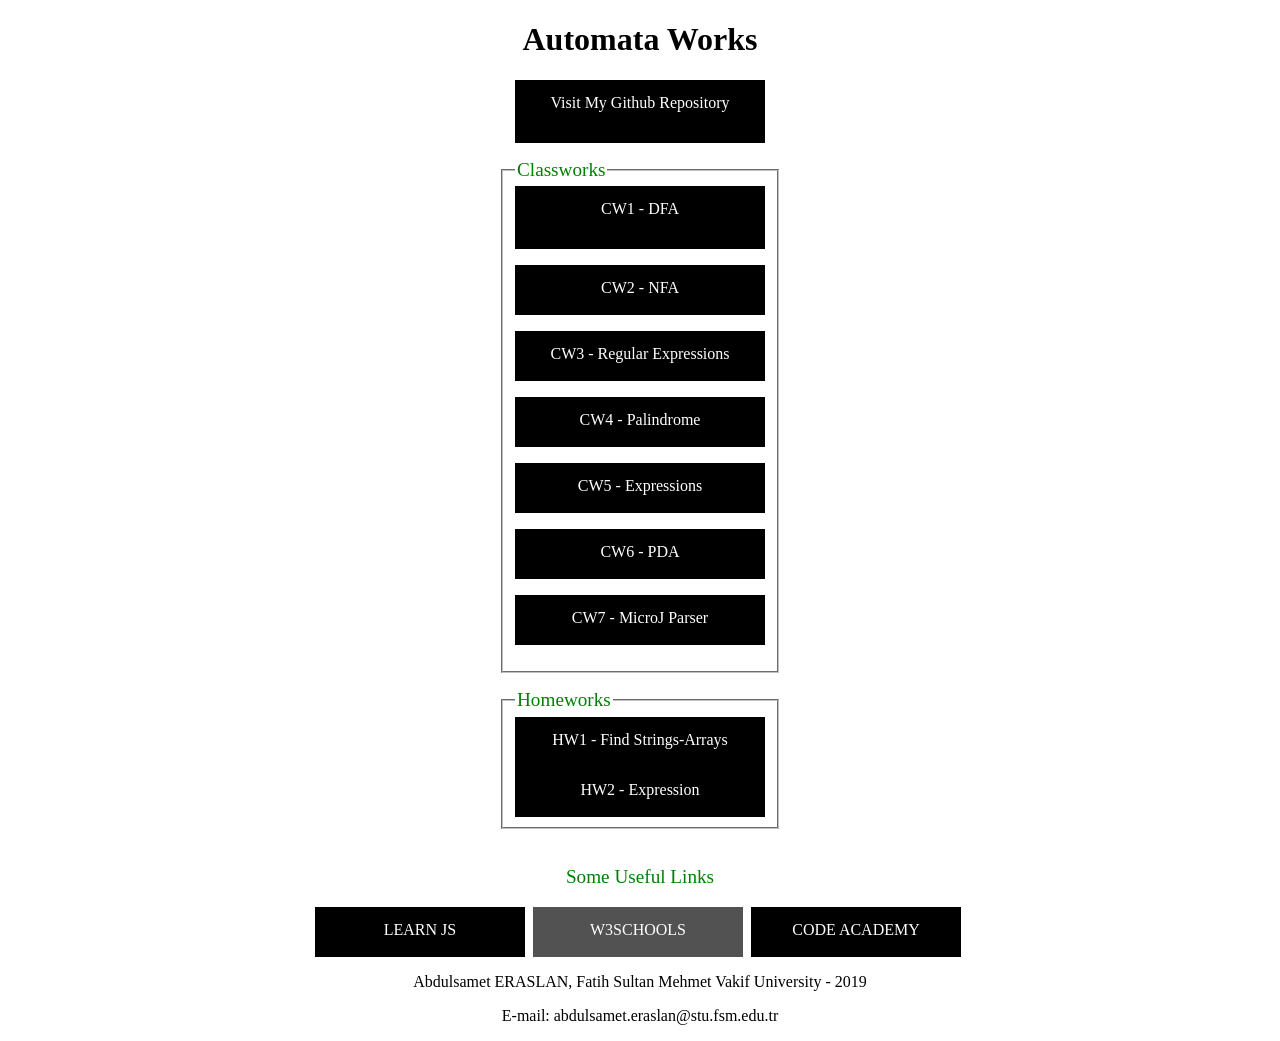
==== index.html @ dc04476d "Update index.html" ====
<!DOCTYPE html>
<html lang="en-US">
<head>
    <meta charset="UTF-8">
    <meta name="viewport" content="width=device-width">
    <meta name="theme-color" content="white" />
    <meta name="author" content="Abdulsamet ERASLAN, 2018" />
    <meta name="description" content="Fatih Sultan Mehmet Vakif University, Computer Engineering" />
  
    <title>Automata Works</title>


<style>

a:link, a:visited {
    background-color: black;
    color: white;
    padding: 14px 25px;
    text-align: center;
    text-decoration: none;
    display: inline-block;
    height:22px;width:200px;
}


a:hover, a:active {
    background-color: rgb(82, 82, 82);
}

.focus-in-contract-bck {
	-webkit-animation: focus-in-contract-bck 1s cubic-bezier(0.250, 0.460, 0.450, 0.940) both;
	        animation: focus-in-contract-bck 1s cubic-bezier(0.250, 0.460, 0.450, 0.940) both;
}


@-webkit-keyframes focus-in-contract-bck {
  0% {
    letter-spacing: 1em;
    -webkit-transform: translateZ(300px);
            transform: translateZ(300px);
    -webkit-filter: blur(12px);
            filter: blur(12px);
    opacity: 0;
  }
  100% {
    -webkit-transform: translateZ(12px);
            transform: translateZ(12px);
    -webkit-filter: blur(0);
            filter: blur(0);
    opacity: 1;
  }
}
@keyframes focus-in-contract-bck {
  0% {
    letter-spacing: 1em;
    -webkit-transform: translateZ(300px);
            transform: translateZ(300px);
    -webkit-filter: blur(12px);
            filter: blur(12px);
    opacity: 0;
  }
  100% {
    -webkit-transform: translateZ(12px);
            transform: translateZ(12px);
    -webkit-filter: blur(0);
            filter: blur(0);
    opacity: 1;
  }
}


</style>
</head>

<body style="background-color: rgb(255, 255, 255);">
<center>
<div class="focus-in-contract-bck"><h1>Automata Works</h1></div>

<a style="height:35px" href="https://github.com/sameteraslan/AutomataWorks/">Visit My Github Repository</a><p></p>
<fieldset style="width:250px;">
    <legend style="color:green;font-size:larger;">Classworks</legend>
<a style="height:35px" href="https://sameteraslan.github.io/AutomataWorks/CW1/CW1">CW1 - DFA</a><p></p>

<a href="https://sameteraslan.github.io/AutomataWorks/CW2/CW2-NFA1">CW2 - NFA</a><p></p>

<a href="https://sameteraslan.github.io/AutomataWorks/CW3/CW3">CW3 - Regular Expressions</a><p></p>
	
<a href="https://sameteraslan.github.io/AutomataWorks/CW4/CW4">CW4 - Palindrome</a><p></p>
	
<a href="https://sameteraslan.github.io/AutomataWorks/CW5/CW5">CW5 - Expressions</a><p></p>
	
<a href="https://sameteraslan.github.io/AutomataWorks/CW6/CW6">CW6 - PDA</a><p></p>
	
<a href="https://sameteraslan.github.io/AutomataWorks/CW7/microJ3">CW7 - MicroJ Parser</a><p></p>
</fieldset><p></p>  

<fieldset style="width:250px;">
    <legend style="color:green;font-size:larger;">Homeworks</legend>
<a href="https://sameteraslan.github.io/AutomataWorks/HW1/HW1Regex">HW1 - Find Strings-Arrays</a><br>
	
<a href="https://sameteraslan.github.io/AutomataWorks/HW2/Expression">HW2 - Expression</a><br>	
	

</fieldset><br>
    
<p style="color:green;font-size: larger;">Some Useful Links</p>
    
<table>
  <tr><a style="width:160px;" href="https://www.learn-js.org/">LEARN JS</a></tr>&nbsp;
  <tr><a style="width:160px;background-color:rgb(82, 82, 82);" href="https://www.w3schools.com">W3SCHOOLS</a></tr>&nbsp;
  <tr><a style="width:160px;" href="https://www.codecademy.com/learn/learn-html">CODE ACADEMY</a></tr>&nbsp;
</table>
<p class="focus-in-contract-bck">Abdulsamet ERASLAN, Fatih Sultan Mehmet Vakif University - 2019</p>
<p class="focus-in-contract-bck">E-mail: abdulsamet.eraslan@stu.fsm.edu.tr</p>
</center>
    
</body>
</html>
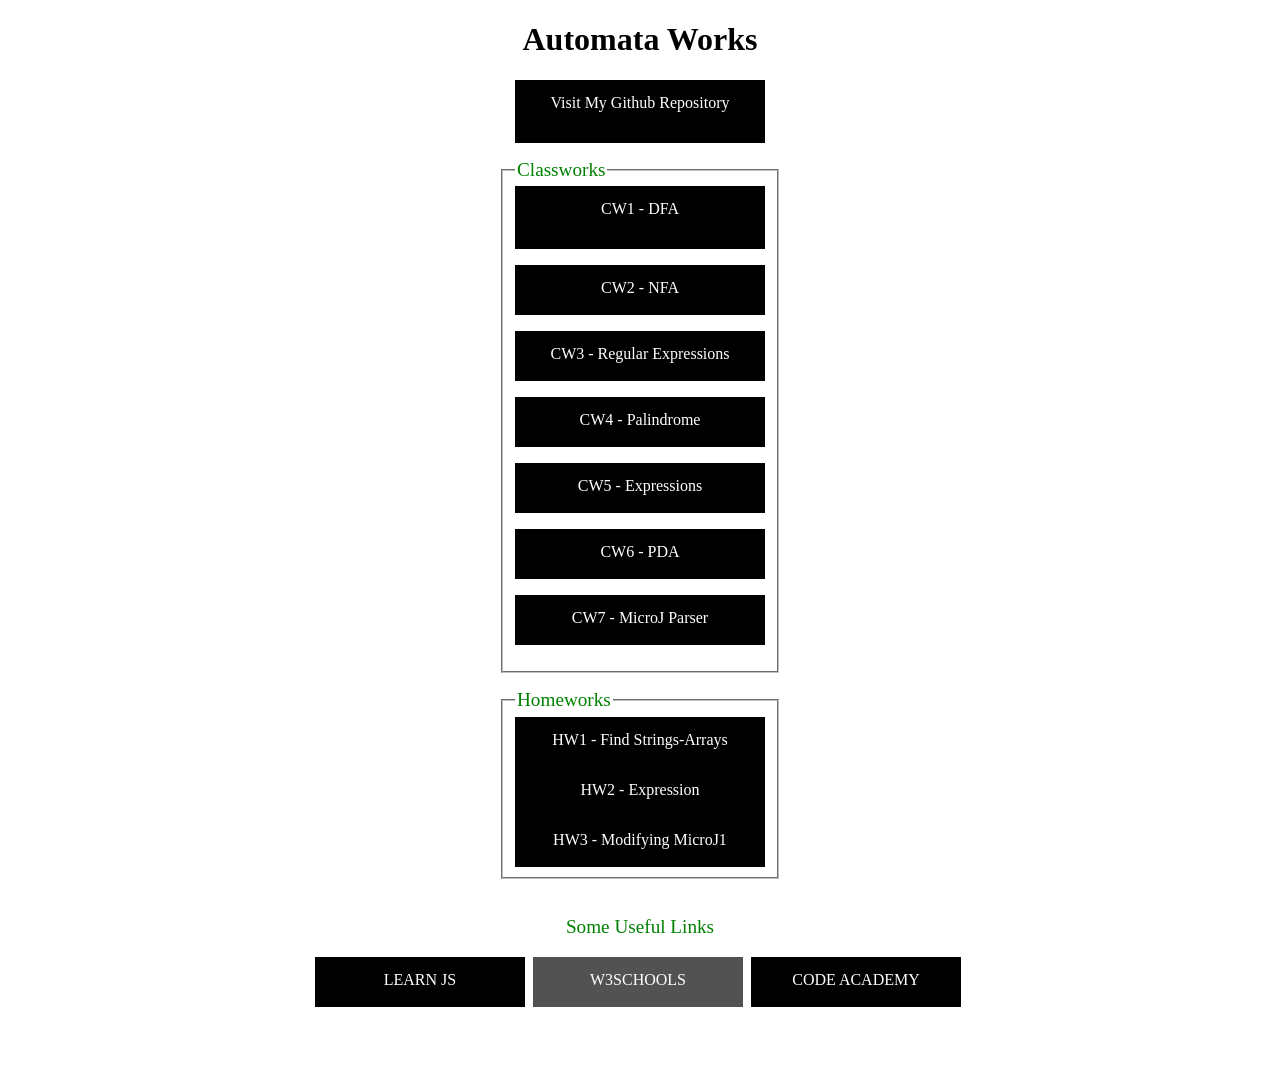
==== commit 67ce86b6: "Update index.html" ====
--- a/index.html
+++ b/index.html
@@ -100,6 +100,9 @@
 	
 <a href="https://sameteraslan.github.io/AutomataWorks/HW2/Expression">HW2 - Expression</a><br>	
 	
+<a href="https://sameteraslan.github.io/AutomataWorks/HW3/microJ3">HW3 - Modifying MicroJ1 </a><br>	
+
+	
 
 </fieldset><br>
     
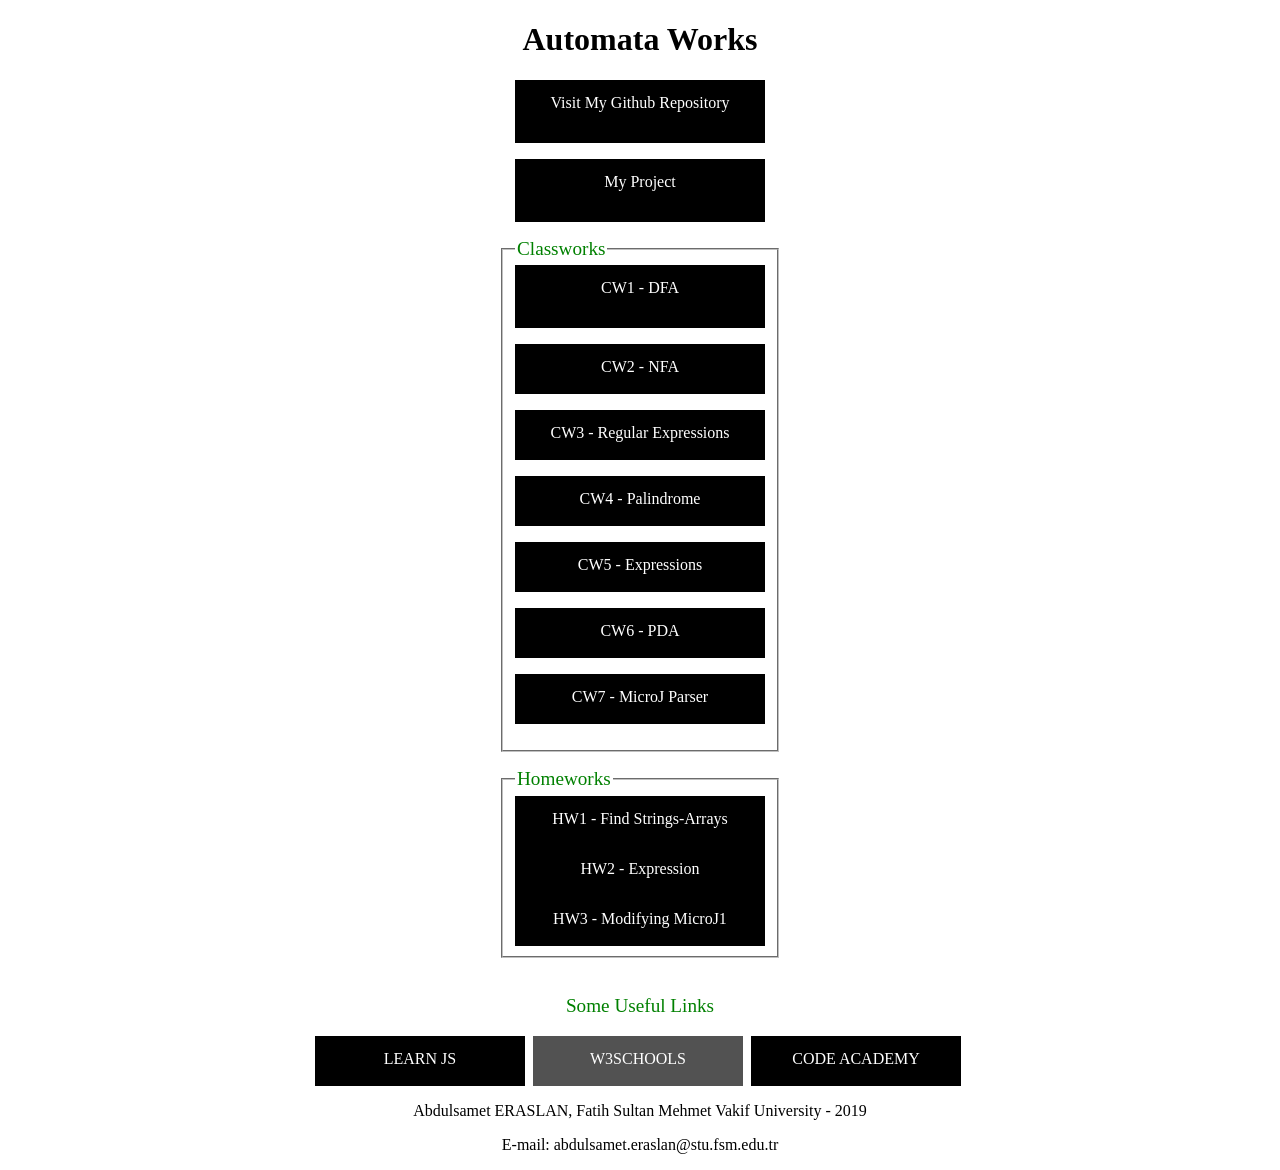
==== commit 4adaf505: "Update index.html" ====
--- a/index.html
+++ b/index.html
@@ -77,6 +77,8 @@
 <div class="focus-in-contract-bck"><h1>Automata Works</h1></div>
 
 <a style="height:35px" href="https://github.com/sameteraslan/AutomataWorks/">Visit My Github Repository</a><p></p>
+
+<a style="height:35px" href="https://sameteraslan.github.io/AutomataWorks/AutomataProject/index">My Project</a><p></p>	
 <fieldset style="width:250px;">
     <legend style="color:green;font-size:larger;">Classworks</legend>
 <a style="height:35px" href="https://sameteraslan.github.io/AutomataWorks/CW1/CW1">CW1 - DFA</a><p></p>
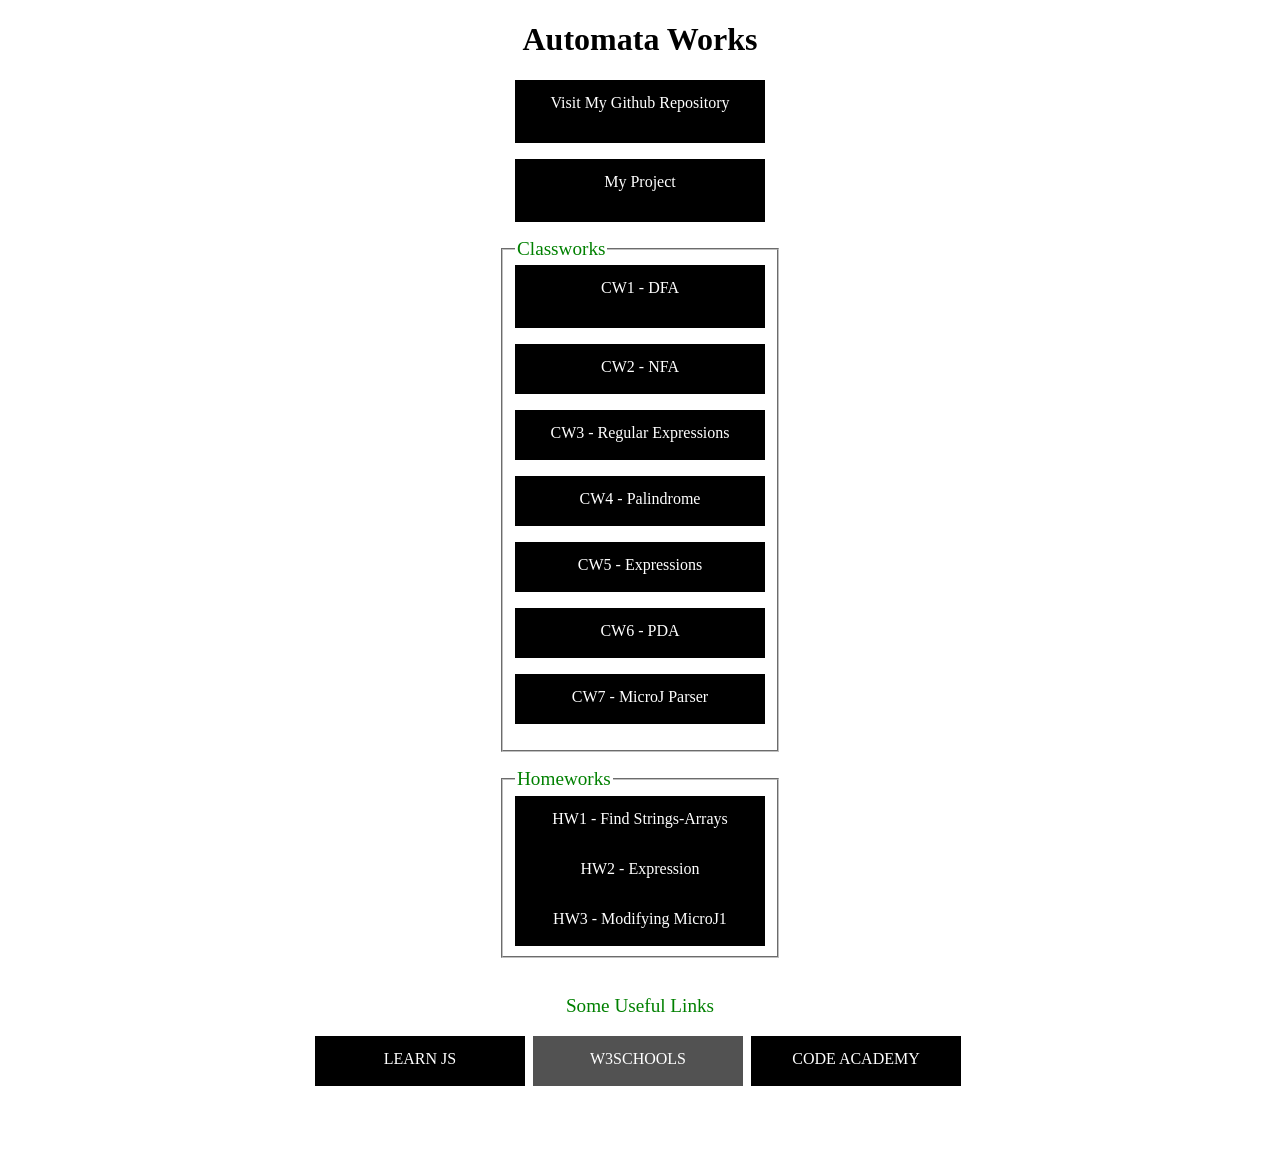
==== commit e0445175: "Update index.html" ====
--- a/index.html
+++ b/index.html
@@ -4,7 +4,7 @@
     <meta charset="UTF-8">
     <meta name="viewport" content="width=device-width">
     <meta name="theme-color" content="white" />
-    <meta name="author" content="Abdulsamet ERASLAN, 2018" />
+    <meta name="author" content="Abdulsamet ERASLAN, 2019" />
     <meta name="description" content="Fatih Sultan Mehmet Vakif University, Computer Engineering" />
   
     <title>Automata Works</title>
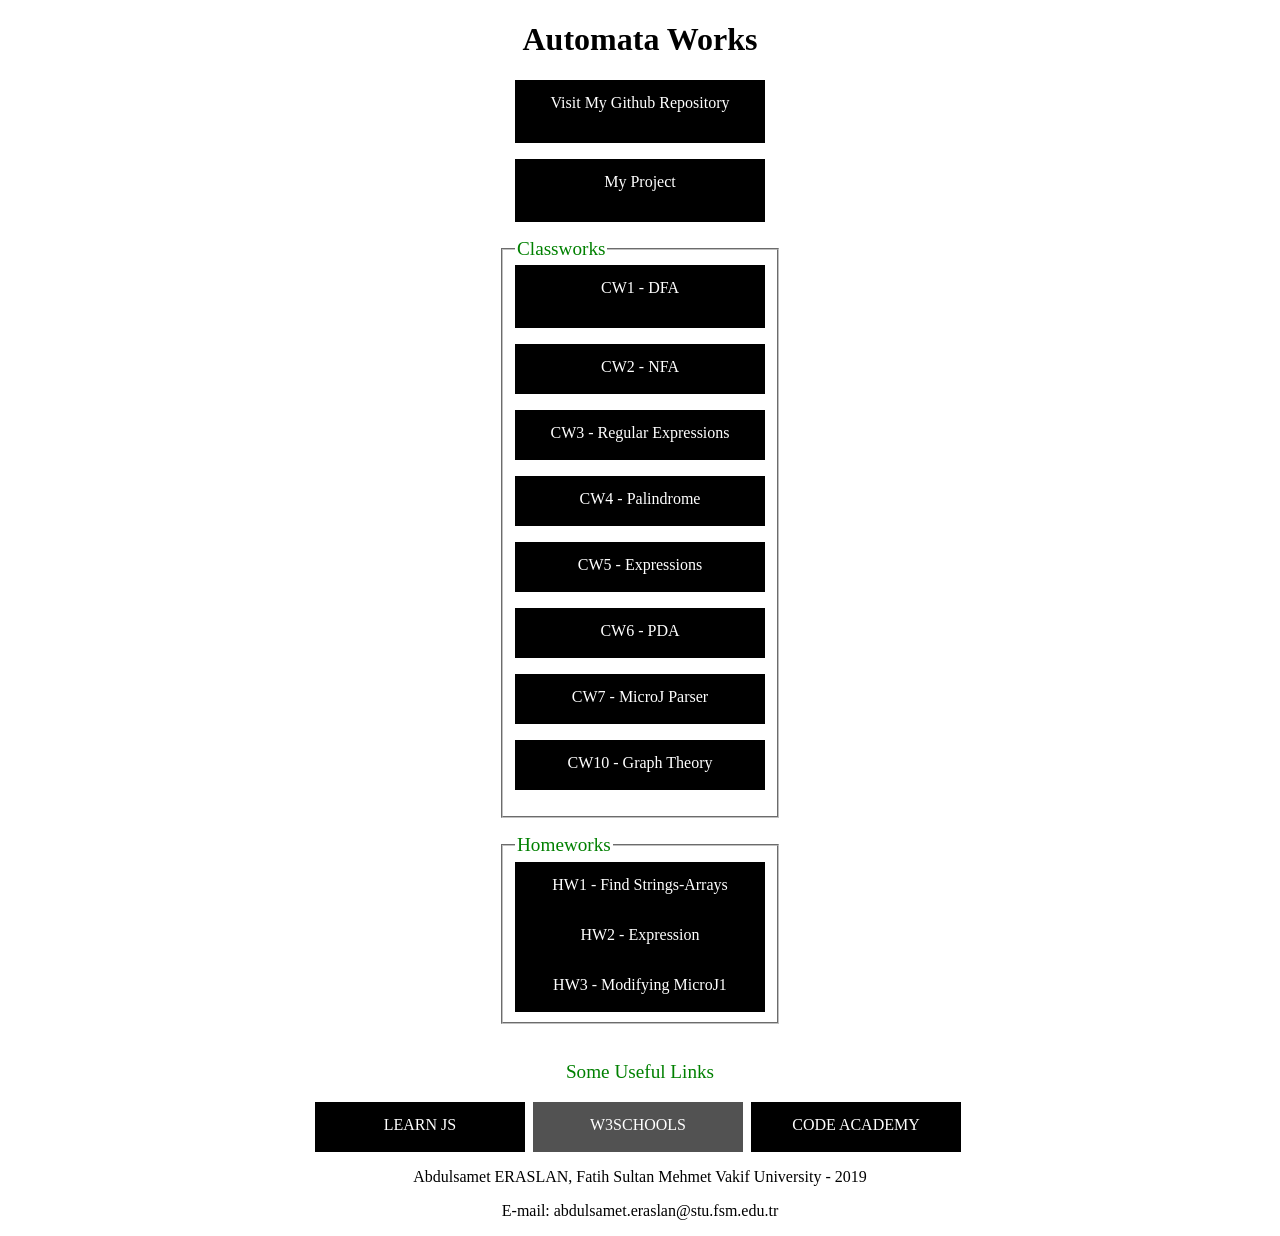
==== commit 89b620ea: "Update index.html" ====
--- a/index.html
+++ b/index.html
@@ -94,6 +94,9 @@
 <a href="https://sameteraslan.github.io/AutomataWorks/CW6/CW6">CW6 - PDA</a><p></p>
 	
 <a href="https://sameteraslan.github.io/AutomataWorks/CW7/microJ3">CW7 - MicroJ Parser</a><p></p>
+	
+<a href="https://sameteraslan.github.io/AutomataWorks/CW10/CW10.png">CW10 - Graph Theory</a><p></p>	
+	
 </fieldset><p></p>  
 
 <fieldset style="width:250px;">
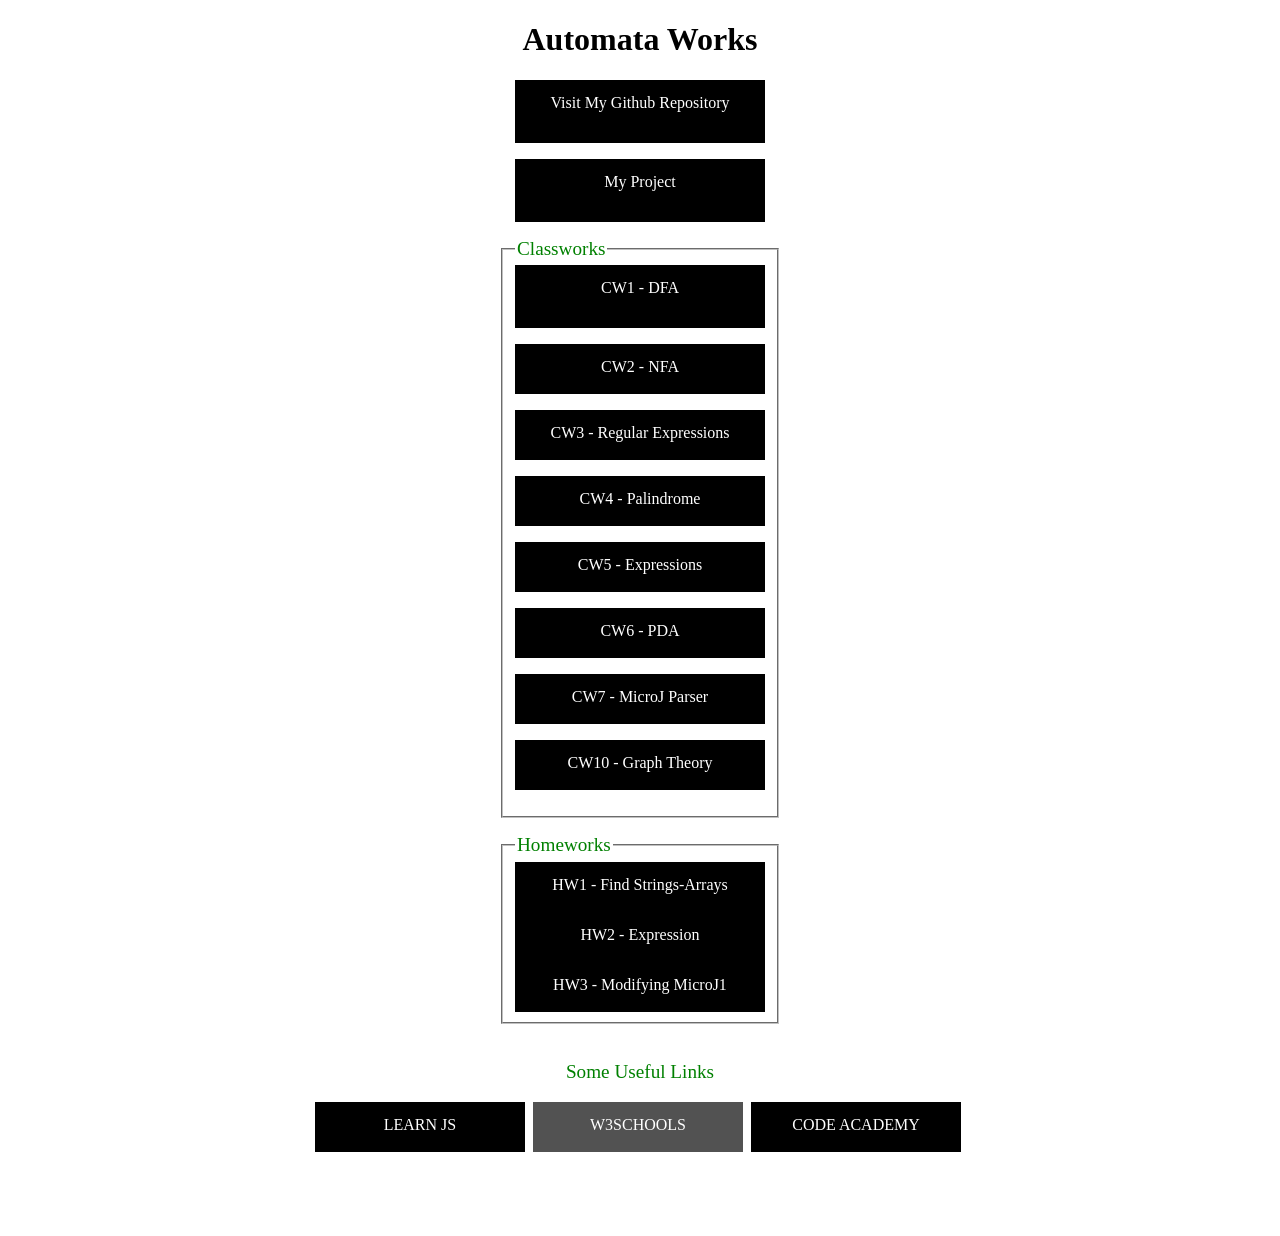
==== commit f7cfb807: "Updated" ====
--- a/index.html
+++ b/index.html
@@ -81,19 +81,19 @@
 <a style="height:35px" href="https://sameteraslan.github.io/AutomataWorks/AutomataProject/index">My Project</a><p></p>	
 <fieldset style="width:250px;">
     <legend style="color:green;font-size:larger;">Classworks</legend>
-<a style="height:35px" href="https://sameteraslan.github.io/AutomataWorks/CW1/CW1">CW1 - DFA</a><p></p>
+<a style="height:35px" href="https://sameteraslan.github.io/AutomataWorks/CW01/CW1">CW1 - DFA</a><p></p>
 
-<a href="https://sameteraslan.github.io/AutomataWorks/CW2/CW2-NFA1">CW2 - NFA</a><p></p>
+<a href="https://sameteraslan.github.io/AutomataWorks/CW02/CW2-NFA1">CW2 - NFA</a><p></p>
 
-<a href="https://sameteraslan.github.io/AutomataWorks/CW3/CW3">CW3 - Regular Expressions</a><p></p>
+<a href="https://sameteraslan.github.io/AutomataWorks/CW03/CW3">CW3 - Regular Expressions</a><p></p>
 	
-<a href="https://sameteraslan.github.io/AutomataWorks/CW4/CW4">CW4 - Palindrome</a><p></p>
+<a href="https://sameteraslan.github.io/AutomataWorks/CW04/CW4">CW4 - Palindrome</a><p></p>
 	
-<a href="https://sameteraslan.github.io/AutomataWorks/CW5/CW5">CW5 - Expressions</a><p></p>
+<a href="https://sameteraslan.github.io/AutomataWorks/CW05/CW5">CW5 - Expressions</a><p></p>
 	
-<a href="https://sameteraslan.github.io/AutomataWorks/CW6/CW6">CW6 - PDA</a><p></p>
+<a href="https://sameteraslan.github.io/AutomataWorks/CW06/CW6">CW6 - PDA</a><p></p>
 	
-<a href="https://sameteraslan.github.io/AutomataWorks/CW7/microJ3">CW7 - MicroJ Parser</a><p></p>
+<a href="https://sameteraslan.github.io/AutomataWorks/CW07/microJ3">CW7 - MicroJ Parser</a><p></p>
 	
 <a href="https://sameteraslan.github.io/AutomataWorks/CW10/CW10.png">CW10 - Graph Theory</a><p></p>	
 	
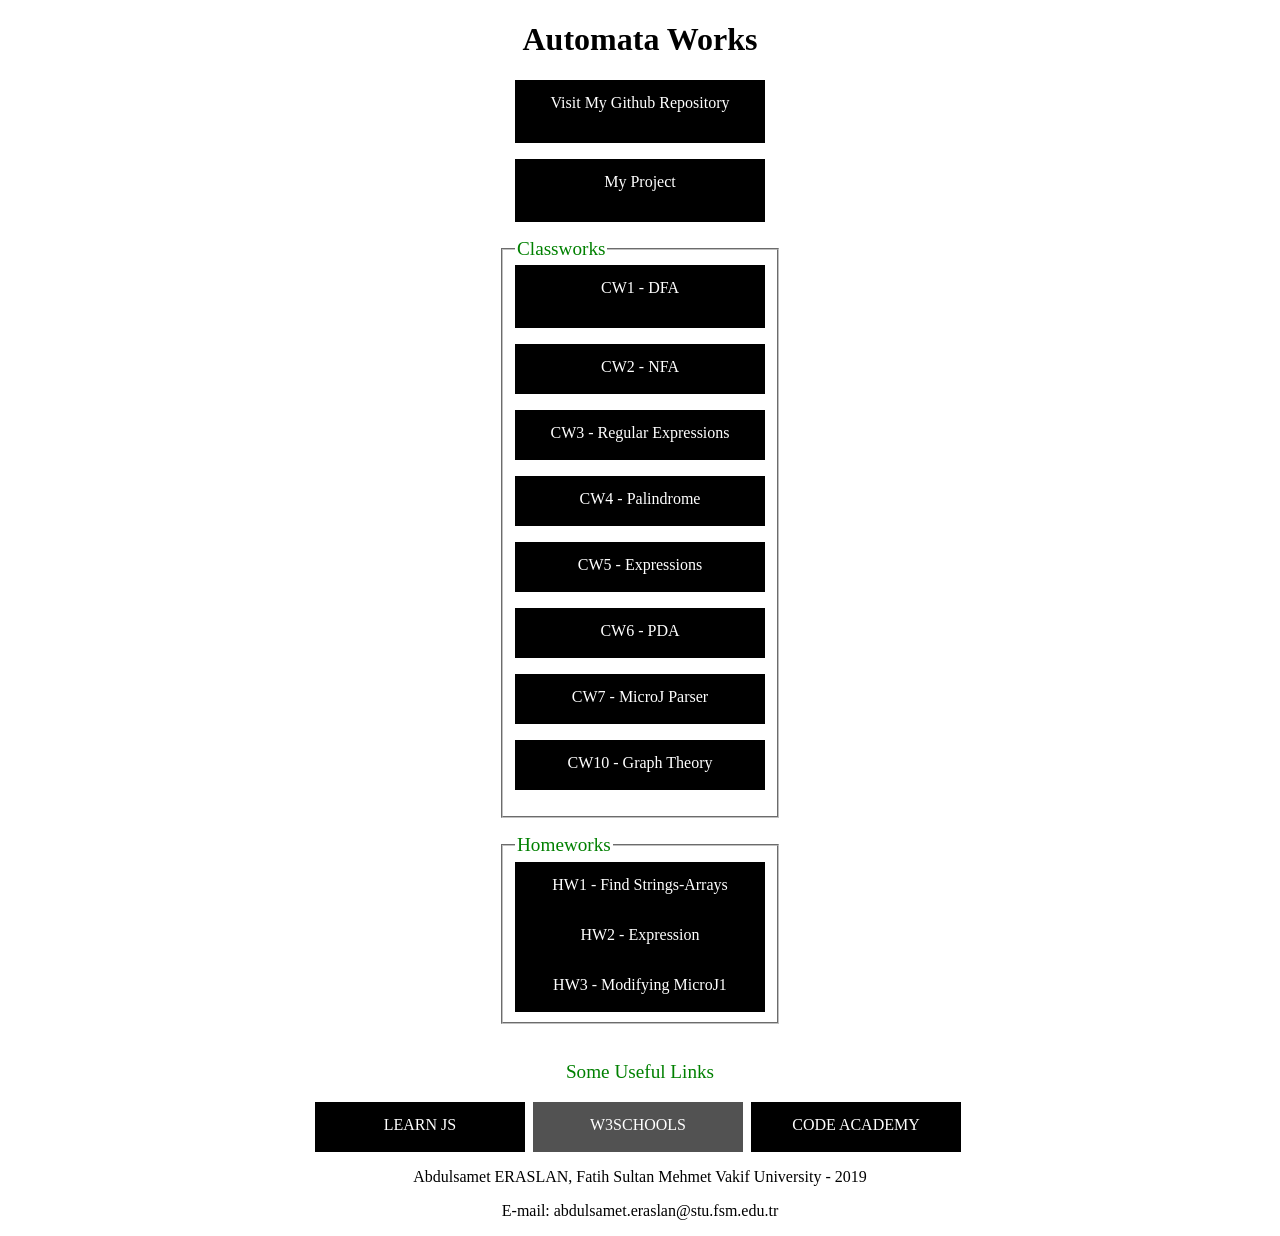
==== commit 304767e3: "Merge remote-tracking branch 'origin/master'" ====
--- a/index.html
+++ b/index.html
@@ -6,6 +6,7 @@
     <meta name="theme-color" content="white" />
     <meta name="author" content="Abdulsamet ERASLAN, 2019" />
     <meta name="description" content="Fatih Sultan Mehmet Vakif University, Computer Engineering" />
+    <link rel="icon" href="AutomataProject/icon.png">
   
     <title>Automata Works</title>
 
